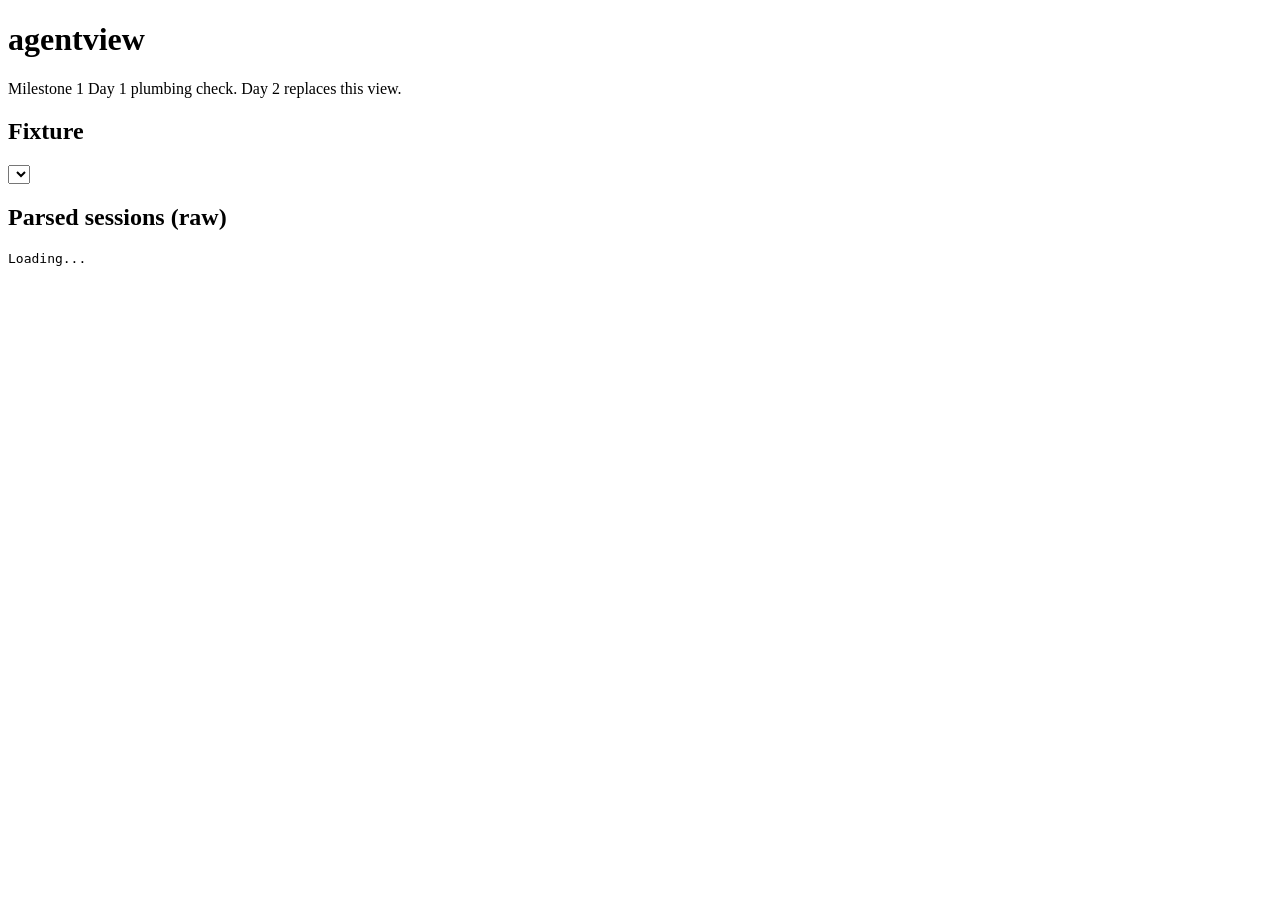
==== src/agentview/dashboard/static/index.html @ 22efa9c5 "Milestone 1 Day 1: dashboard plumbing + session reconstruction over fixture JSONL" ====
<!doctype html>
<html lang="en">
  <head>
    <meta charset="utf-8" />
    <meta name="viewport" content="width=device-width, initial-scale=1" />
    <title>agentview dashboard</title>
    <link rel="stylesheet" href="/static/dashboard.css" />
  </head>
  <body>
    <main>
      <header>
        <h1>agentview</h1>
        <p>Milestone 1 Day 1 plumbing check. Day 2 replaces this view.</p>
      </header>
      <section>
        <h2>Fixture</h2>
        <select id="fixture-select" aria-label="Fixture file"></select>
      </section>
      <section>
        <h2>Parsed sessions (raw)</h2>
        <pre id="output">Loading...</pre>
      </section>
    </main>
    <script src="/static/dashboard.js"></script>
  </body>
</html>
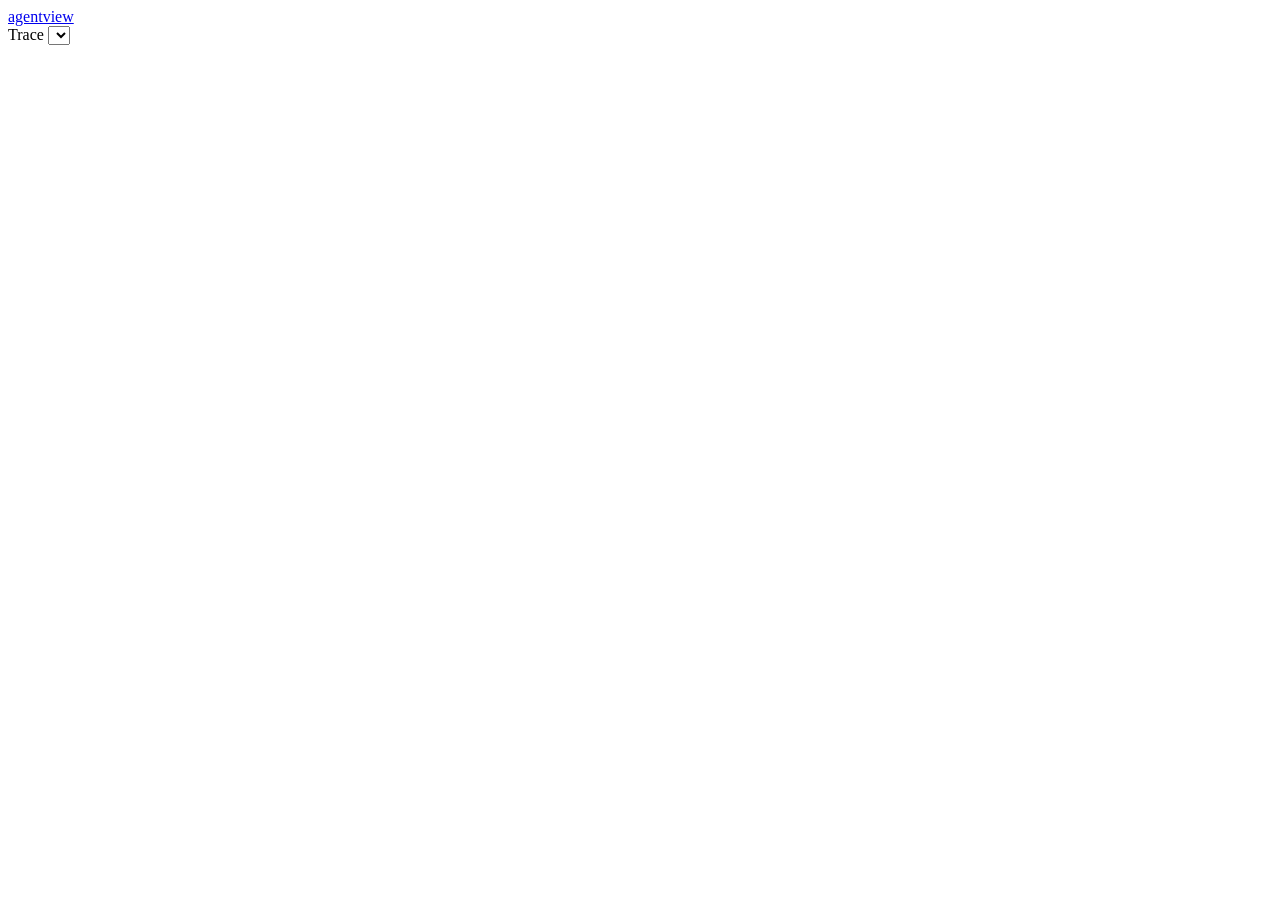
==== commit 6e1b21e6: "Milestone 1 Day 2: session list shell with state pills and activity summary chips" ====
--- a/src/agentview/dashboard/static/index.html
+++ b/src/agentview/dashboard/static/index.html
@@ -3,24 +3,49 @@
   <head>
     <meta charset="utf-8" />
     <meta name="viewport" content="width=device-width, initial-scale=1" />
-    <title>agentview dashboard</title>
+    <title>agentview</title>
     <link rel="stylesheet" href="/static/dashboard.css" />
   </head>
   <body>
-    <main>
-      <header>
-        <h1>agentview</h1>
-        <p>Milestone 1 Day 1 plumbing check. Day 2 replaces this view.</p>
-      </header>
-      <section>
-        <h2>Fixture</h2>
-        <select id="fixture-select" aria-label="Fixture file"></select>
-      </section>
-      <section>
-        <h2>Parsed sessions (raw)</h2>
-        <pre id="output">Loading...</pre>
-      </section>
-    </main>
+    <div class="layout">
+
+      <nav class="topbar" role="banner">
+        <a class="topbar-logo" href="/" aria-label="agentview home">agentview</a>
+        <div class="topbar-controls">
+          <div class="fixture-wrap">
+            <label for="fixture-select" class="fixture-label">Trace</label>
+            <select id="fixture-select" aria-label="Select trace file"></select>
+          </div>
+          <span id="skipped-badge" class="badge badge-warn" hidden
+                aria-live="polite"></span>
+        </div>
+      </nav>
+
+      <main class="main" id="main">
+
+        <!-- shown when the trace has zero sessions -->
+        <section id="trust-panel" class="trust-panel" hidden
+                 aria-label="No sessions found">
+          <div class="trust-icon" aria-hidden="true">○</div>
+          <h2 class="trust-heading">No activity recorded</h2>
+          <p class="trust-sub">
+            Waiting for an agent to make its first tool call through the proxy.
+          </p>
+          <ul class="trust-checklist" aria-label="Troubleshooting checklist">
+            <li>Is <code>agentview proxy</code> running?</li>
+            <li>Is your MCP client pointed at the proxy address?</li>
+            <li>Has your agent made any tool calls this session?</li>
+            <li>Is the right trace file selected above?</li>
+          </ul>
+        </section>
+
+        <!-- populated by JS -->
+        <ol id="session-list" class="session-list"
+            aria-label="MCP sessions, most recent first"></ol>
+
+      </main>
+    </div>
+
     <script src="/static/dashboard.js"></script>
   </body>
 </html>
